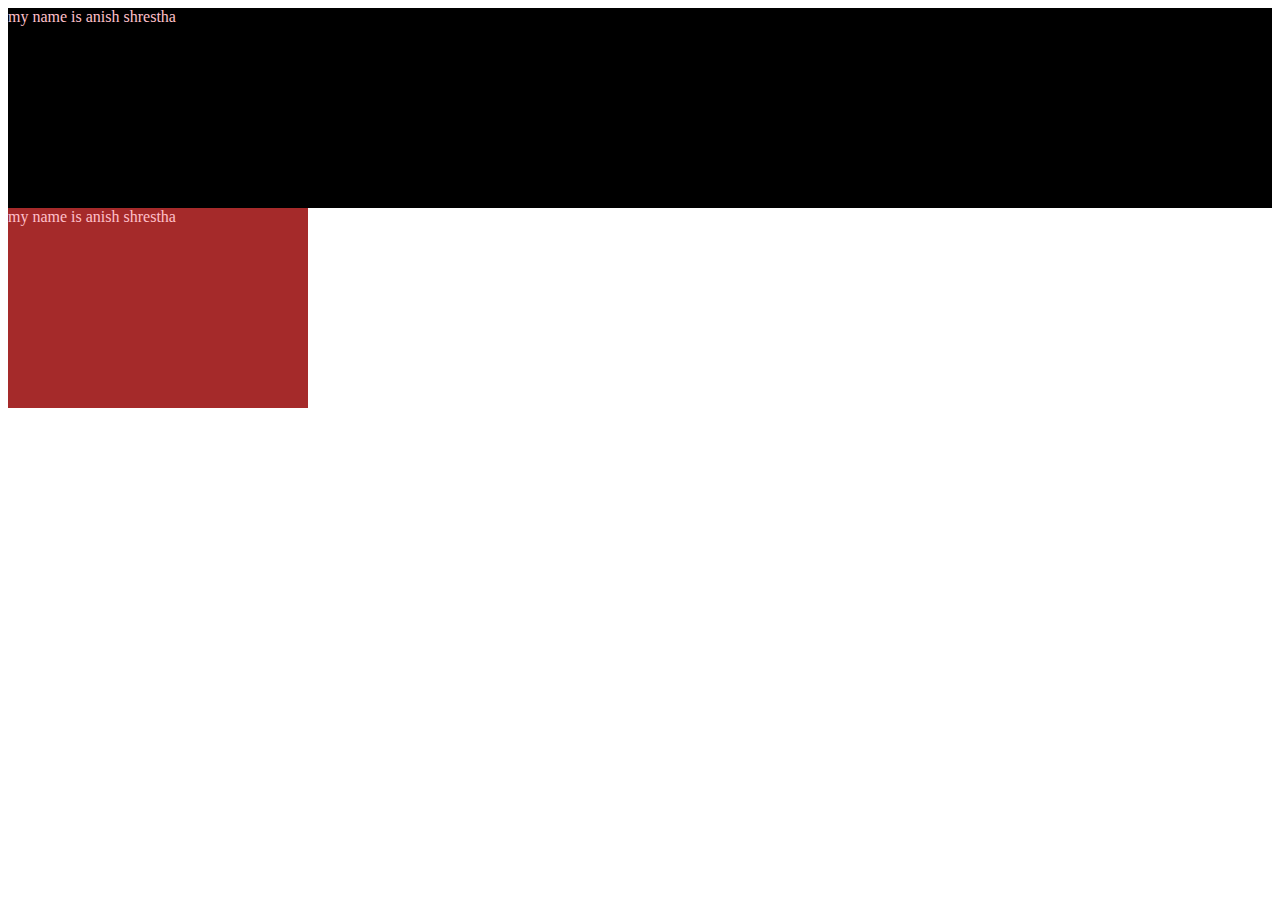
==== basicsJS/try.html @ 15c3e9b5 "config done" ====
<!DOCTYPE html>
<html lang="en">
<head>
    <meta charset="UTF-8">
    <meta name="viewport" content="width=device-width, initial-scale=1.0">
    <title>Document</title>
</head>
<body>
   
</body>

<script>
    const detail = (className, textContent, color, height, width, backgroundColor) => {
        const div = document.createElement('div')
        div.className = className;
        div.appendChild(document.createTextNode(textContent));
        div.style.color = color;
        div.style.height = height;
        div.style.width = width;
        div.style.backgroundColor = backgroundColor;
        return div
    }

    const mydetail = detail("anish", "my name is anish shrestha", "pink", "200px", "100%", "black");
    console.log(mydetail);
    document.body.appendChild(mydetail)

    const mydetail1 = detail("anish", "my name is anish shrestha", "pink", "200px", "300px", "brown");
    console.log(mydetail1);
    document.body.appendChild(mydetail1)

</script>
</html>
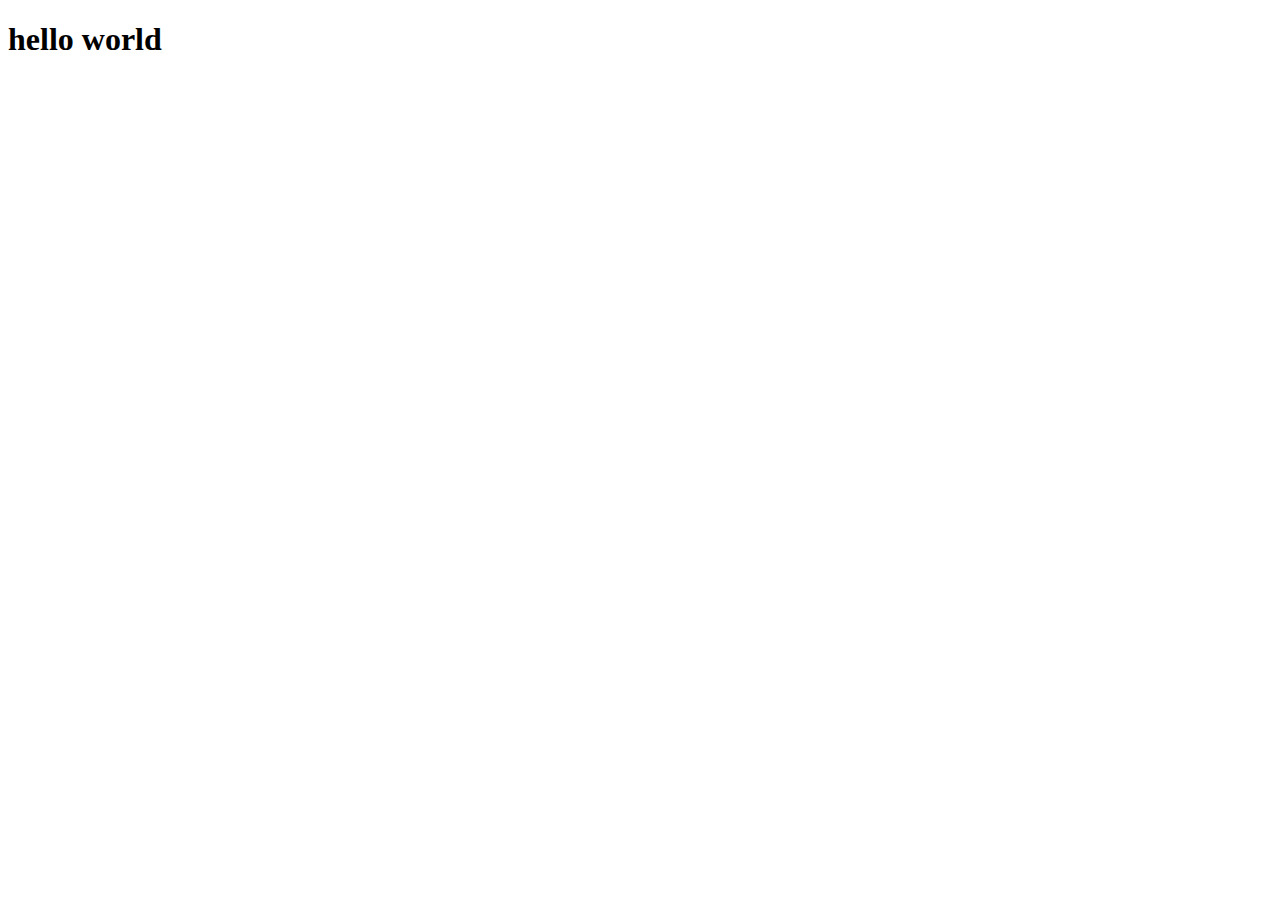
==== commit 8ebd4696: "config done" ====
--- a/basicsJS/try.html
+++ b/basicsJS/try.html
@@ -6,28 +6,10 @@
     <title>Document</title>
 </head>
 <body>
-   
+    <h1 id="anish"></h1>
+
+    <script>
+        document.getElementById("anish").innerHTML = "hello world";
+    </script>
 </body>
-
-<script>
-    const detail = (className, textContent, color, height, width, backgroundColor) => {
-        const div = document.createElement('div')
-        div.className = className;
-        div.appendChild(document.createTextNode(textContent));
-        div.style.color = color;
-        div.style.height = height;
-        div.style.width = width;
-        div.style.backgroundColor = backgroundColor;
-        return div
-    }
-
-    const mydetail = detail("anish", "my name is anish shrestha", "pink", "200px", "100%", "black");
-    console.log(mydetail);
-    document.body.appendChild(mydetail)
-
-    const mydetail1 = detail("anish", "my name is anish shrestha", "pink", "200px", "300px", "brown");
-    console.log(mydetail1);
-    document.body.appendChild(mydetail1)
-
-</script>
 </html>